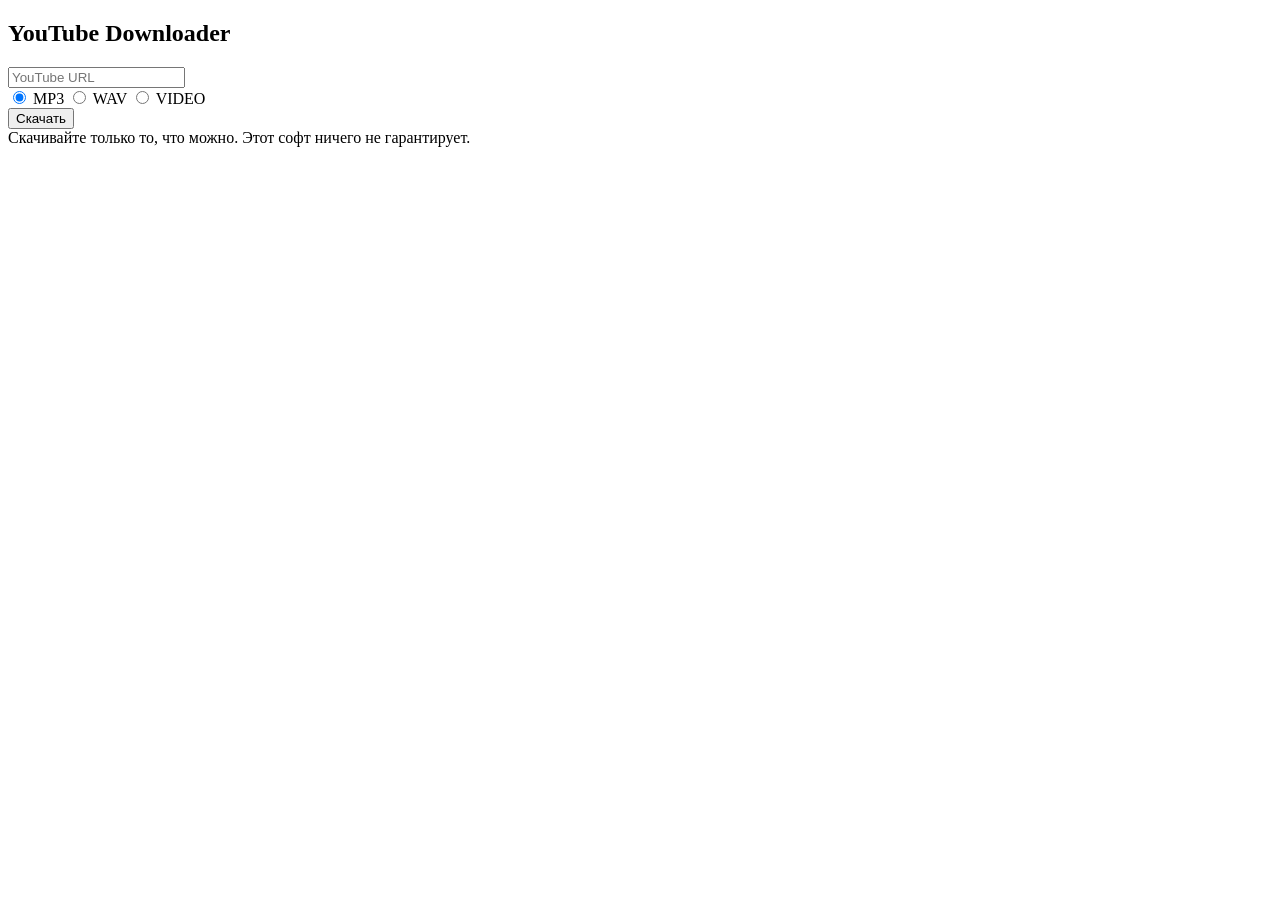
==== frontend_override/index.html @ 753cdba5 "Make Download the only button" ====
<!doctype html>
<html lang="ru">
<head>
  <meta charset="utf-8">
  <meta name="viewport" content="width=device-width,initial-scale=1">
  <title>YouTube Downloader</title>
  <meta name="description" content="YouTube Downloader">
  <meta name="robots" content="index,follow">
  <link rel="stylesheet" href="/assets/styles.css">
</head>
<body>
  <main class="page">
    <section class="downloader" aria-labelledby="page-title">
      <h1 id="page-title">YouTube Downloader</h1>

      <form id="download-form" novalidate>
        <input id="url" class="url-input" name="url" type="url" inputmode="url" autocomplete="off" placeholder="YouTube URL" aria-label="YouTube URL" required>

        <div class="formats" aria-label="Формат">
          <input class="choice-radio" id="format-mp3" name="format" type="radio" value="mp3" checked>
          <label class="choice" for="format-mp3">MP3</label>
          <input class="choice-radio" id="format-wav" name="format" type="radio" value="wav">
          <label class="choice" for="format-wav">WAV</label>
          <input class="choice-radio" id="format-video" name="format" type="radio" value="video">
          <label class="choice" for="format-video">VIDEO</label>
        </div>

        <div id="qualities" class="qualities" aria-label="Разрешение видео" hidden>
          <input class="choice-radio" id="quality-low" name="quality" type="radio" value="low">
          <label class="choice" for="quality-low">480p</label>
          <input class="choice-radio" id="quality-medium" name="quality" type="radio" value="medium">
          <label class="choice" for="quality-medium">720p</label>
          <input class="choice-radio" id="quality-maximum" name="quality" type="radio" value="maximum" checked>
          <label class="choice" for="quality-maximum">MAX</label>
        </div>

        <button id="download" class="download" type="submit">Скачать</button>
      </form>

      <p id="status" class="status" aria-live="polite" hidden></p>
      <p id="error" class="error" role="alert" hidden></p>
    </section>

    <footer>Скачивайте только то, что можно. Этот софт ничего не гарантирует.</footer>
  </main>
  <script src="/assets/app.js" defer></script>
</body>
</html>
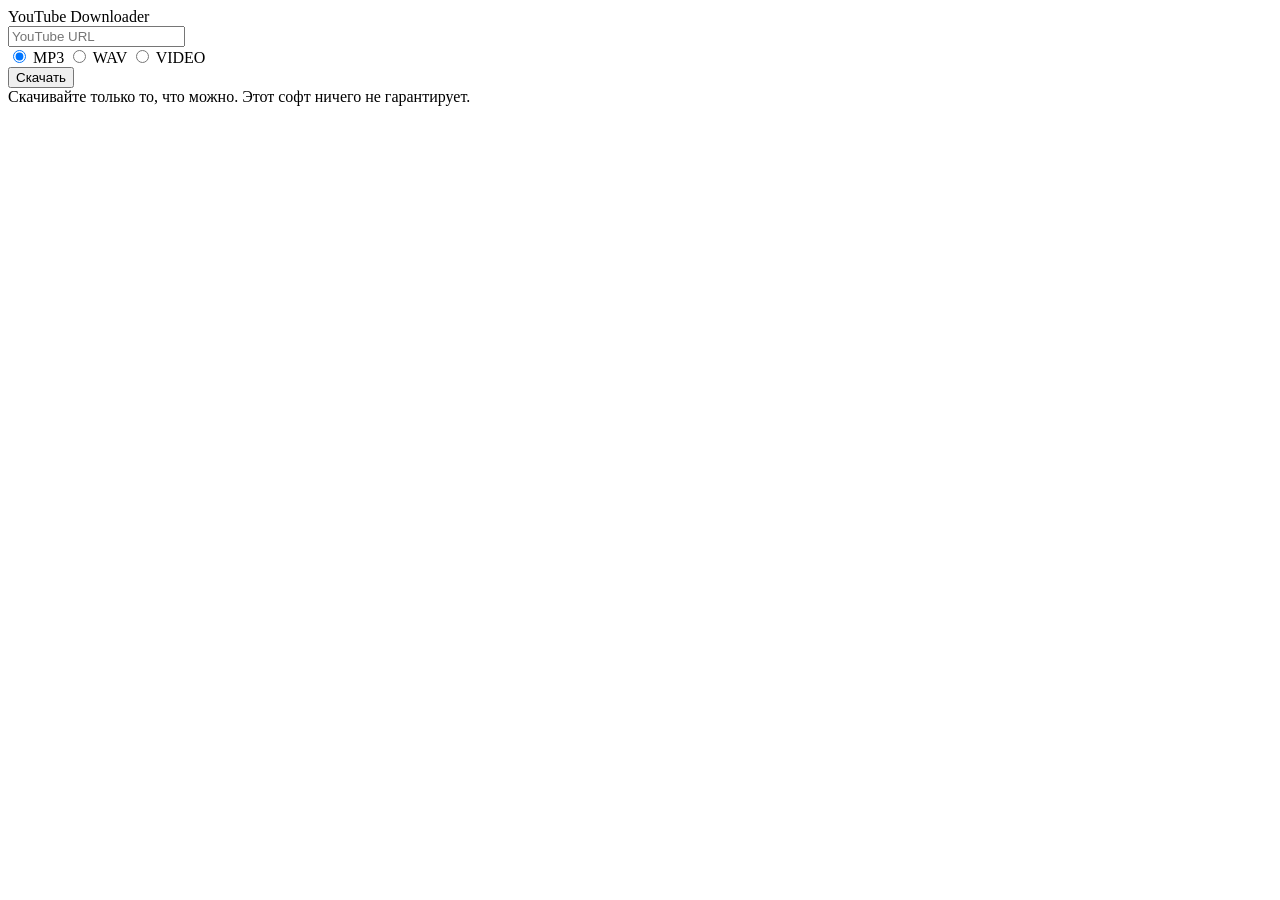
==== commit 50fb85b1: "Restore previous visual layout with current downloader flow" ====
--- a/frontend_override/index.html
+++ b/frontend_override/index.html
@@ -9,40 +9,50 @@
   <link rel="stylesheet" href="/assets/styles.css">
 </head>
 <body>
+  <header class="topbar">
+    <div class="topbar-inner">
+      <div class="brand">YouTube Downloader</div>
+    </div>
+  </header>
+
   <main class="page">
-    <section class="downloader" aria-labelledby="page-title">
-      <h1 id="page-title">YouTube Downloader</h1>
-
+    <section class="downloader" aria-label="YouTube Downloader">
       <form id="download-form" novalidate>
-        <input id="url" class="url-input" name="url" type="url" inputmode="url" autocomplete="off" placeholder="YouTube URL" aria-label="YouTube URL" required>
-
-        <div class="formats" aria-label="Формат">
-          <input class="choice-radio" id="format-mp3" name="format" type="radio" value="mp3" checked>
-          <label class="choice" for="format-mp3">MP3</label>
-          <input class="choice-radio" id="format-wav" name="format" type="radio" value="wav">
-          <label class="choice" for="format-wav">WAV</label>
-          <input class="choice-radio" id="format-video" name="format" type="radio" value="video">
-          <label class="choice" for="format-video">VIDEO</label>
+        <div class="url-wrap">
+          <input id="url" class="url-input" name="url" type="url" inputmode="url" autocomplete="off" placeholder="YouTube URL" aria-label="YouTube URL" required>
         </div>
 
-        <div id="qualities" class="qualities" aria-label="Разрешение видео" hidden>
-          <input class="choice-radio" id="quality-low" name="quality" type="radio" value="low">
-          <label class="choice" for="quality-low">480p</label>
-          <input class="choice-radio" id="quality-medium" name="quality" type="radio" value="medium">
-          <label class="choice" for="quality-medium">720p</label>
-          <input class="choice-radio" id="quality-maximum" name="quality" type="radio" value="maximum" checked>
-          <label class="choice" for="quality-maximum">MAX</label>
+        <div class="selector-block">
+          <div class="formats" aria-label="Формат">
+            <input class="choice-radio" id="format-mp3" name="format" type="radio" value="mp3" checked>
+            <label class="choice" for="format-mp3">MP3</label>
+            <input class="choice-radio" id="format-wav" name="format" type="radio" value="wav">
+            <label class="choice" for="format-wav">WAV</label>
+            <input class="choice-radio" id="format-video" name="format" type="radio" value="video">
+            <label class="choice" for="format-video">VIDEO</label>
+          </div>
+
+          <div id="qualities" class="qualities" aria-label="Разрешение видео" hidden>
+            <input class="choice-radio" id="quality-low" name="quality" type="radio" value="low">
+            <label class="choice quality-choice" for="quality-low">480p</label>
+            <input class="choice-radio" id="quality-medium" name="quality" type="radio" value="medium">
+            <label class="choice quality-choice" for="quality-medium">720p</label>
+            <input class="choice-radio" id="quality-maximum" name="quality" type="radio" value="maximum" checked>
+            <label class="choice quality-choice" for="quality-maximum">MAX</label>
+          </div>
         </div>
 
         <button id="download" class="download" type="submit">Скачать</button>
       </form>
 
-      <p id="status" class="status" aria-live="polite" hidden></p>
-      <p id="error" class="error" role="alert" hidden></p>
+      <div class="message-area">
+        <p id="status" class="status" aria-live="polite" hidden></p>
+        <p id="error" class="error" role="alert" hidden></p>
+      </div>
     </section>
+  </main>
 
-    <footer>Скачивайте только то, что можно. Этот софт ничего не гарантирует.</footer>
-  </main>
+  <footer>Скачивайте только то, что можно. Этот софт ничего не гарантирует.</footer>
   <script src="/assets/app.js" defer></script>
 </body>
 </html>
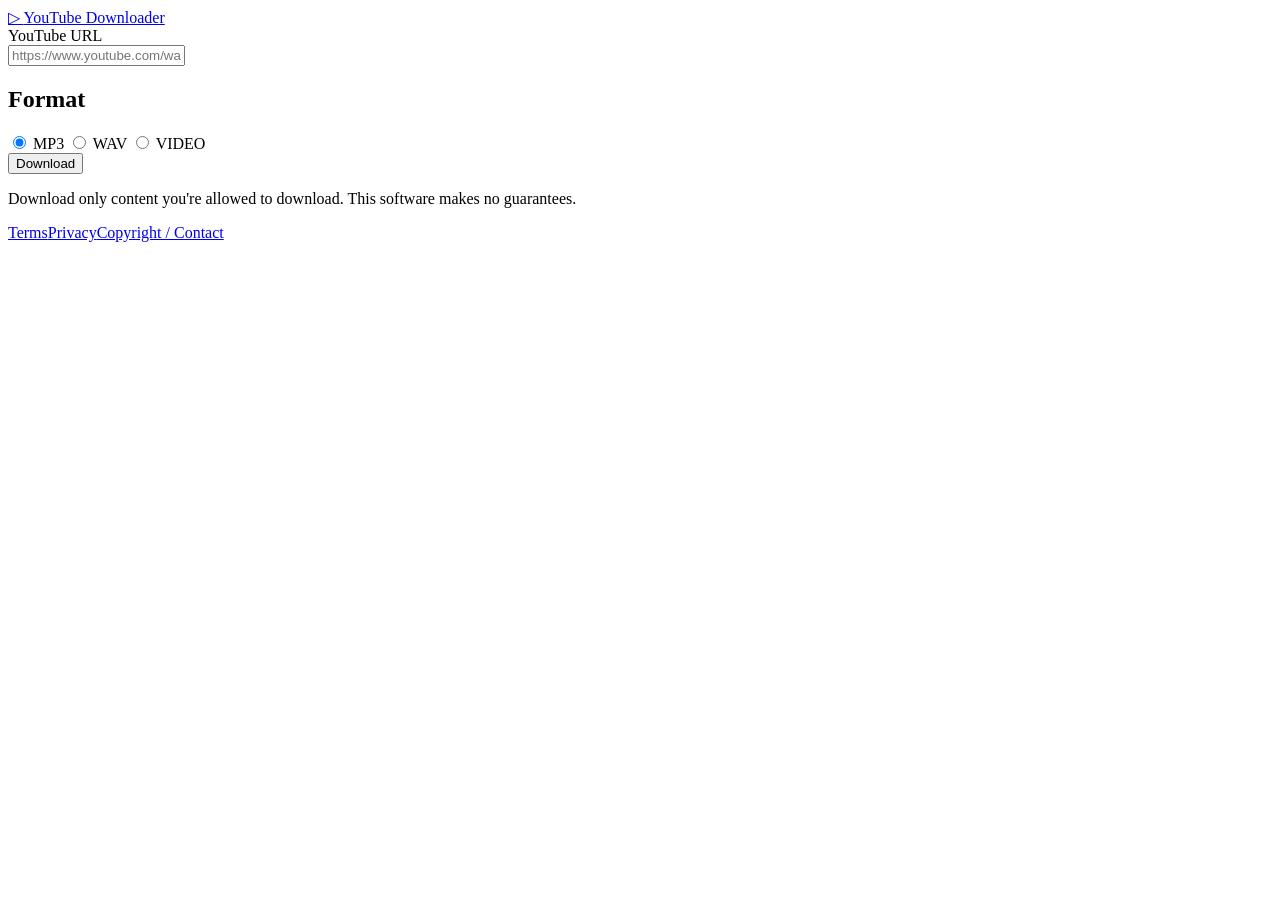
==== commit 737c5bdc: "Restore original v1 layout with 2.13 one-action flow" ====
--- a/frontend_override/index.html
+++ b/frontend_override/index.html
@@ -1,58 +1,91 @@
 <!doctype html>
-<html lang="ru">
+<html lang="en">
 <head>
   <meta charset="utf-8">
-  <meta name="viewport" content="width=device-width,initial-scale=1">
-  <title>YouTube Downloader</title>
-  <meta name="description" content="YouTube Downloader">
-  <meta name="robots" content="index,follow">
+  <meta name="viewport" content="width=device-width,initial-scale=1,viewport-fit=cover">
+  <title>YouTube Downloader - MP3, WAV & MP4</title>
+  <meta name="description" content="YouTube downloader for MP3, WAV and H.264/AAC MP4 video.">
+  <link rel="canonical" href="__PUBLIC_BASE_URL__/">
+  <meta property="og:title" content="YouTube Downloader">
+  <meta property="og:description" content="Download one YouTube video as MP3, WAV or MP4.">
+  <meta property="og:type" content="website">
+  <meta property="og:url" content="__PUBLIC_BASE_URL__/">
+  <meta name="theme-color" content="#041518">
+  <link rel="icon" href="/favicon.svg" type="image/svg+xml">
   <link rel="stylesheet" href="/assets/styles.css">
 </head>
 <body>
-  <header class="topbar">
-    <div class="topbar-inner">
-      <div class="brand">YouTube Downloader</div>
-    </div>
-  </header>
+  <main class="page-shell">
+    <section class="tool-card" aria-labelledby="brand-title">
+      <header class="brand-row">
+        <a class="brand" href="/" aria-label="YouTube Downloader home">
+          <span class="brand-mark" aria-hidden="true">▷</span>
+          <span id="brand-title">YouTube Downloader</span>
+        </a>
+      </header>
 
-  <main class="page">
-    <section class="downloader" aria-label="YouTube Downloader">
-      <form id="download-form" novalidate>
-        <div class="url-wrap">
-          <input id="url" class="url-input" name="url" type="url" inputmode="url" autocomplete="off" placeholder="YouTube URL" aria-label="YouTube URL" required>
+      <form id="download-form" class="url-form restored-flow" novalidate>
+        <label for="youtube-url">YouTube URL</label>
+        <div class="input-row input-row-single">
+          <input id="youtube-url" name="url" type="url" inputmode="url" autocomplete="off" spellcheck="false" placeholder="https://www.youtube.com/watch?v=…" required>
         </div>
 
-        <div class="selector-block">
-          <div class="formats" aria-label="Формат">
+        <section id="format-section" class="format-section restored-format" aria-labelledby="format-title">
+          <h2 id="format-title" class="section-label">Format</h2>
+          <div class="segmented" role="radiogroup" aria-label="Output format">
             <input class="choice-radio" id="format-mp3" name="format" type="radio" value="mp3" checked>
-            <label class="choice" for="format-mp3">MP3</label>
+            <label class="segment" for="format-mp3">MP3</label>
             <input class="choice-radio" id="format-wav" name="format" type="radio" value="wav">
-            <label class="choice" for="format-wav">WAV</label>
+            <label class="segment" for="format-wav">WAV</label>
             <input class="choice-radio" id="format-video" name="format" type="radio" value="video">
-            <label class="choice" for="format-video">VIDEO</label>
+            <label class="segment" for="format-video">VIDEO</label>
           </div>
 
-          <div id="qualities" class="qualities" aria-label="Разрешение видео" hidden>
-            <input class="choice-radio" id="quality-low" name="quality" type="radio" value="low">
-            <label class="choice quality-choice" for="quality-low">480p</label>
-            <input class="choice-radio" id="quality-medium" name="quality" type="radio" value="medium">
-            <label class="choice quality-choice" for="quality-medium">720p</label>
-            <input class="choice-radio" id="quality-maximum" name="quality" type="radio" value="maximum" checked>
-            <label class="choice quality-choice" for="quality-maximum">MAX</label>
+          <div id="quality-wrap" class="quality-wrap" hidden>
+            <span class="section-label">Video quality</span>
+            <div class="quality-grid" role="radiogroup" aria-label="Video quality">
+              <input class="choice-radio" id="quality-low" name="quality" type="radio" value="low">
+              <label class="quality" for="quality-low"><strong>480p</strong></label>
+              <input class="choice-radio" id="quality-medium" name="quality" type="radio" value="medium">
+              <label class="quality" for="quality-medium"><strong>720p</strong></label>
+              <input class="choice-radio" id="quality-maximum" name="quality" type="radio" value="maximum" checked>
+              <label class="quality" for="quality-maximum"><strong>Maximum</strong></label>
+            </div>
           </div>
-        </div>
 
-        <button id="download" class="download" type="submit">Скачать</button>
+          <button id="download-start" class="button button-primary download-cta" type="submit">Download</button>
+        </section>
       </form>
 
-      <div class="message-area">
-        <p id="status" class="status" aria-live="polite" hidden></p>
-        <p id="error" class="error" role="alert" hidden></p>
-      </div>
+      <div id="notice" class="notice" role="status" aria-live="polite" hidden></div>
+
+      <section id="progress-card" class="progress-card" aria-live="polite" hidden>
+        <div class="progress-head">
+          <div>
+            <span id="state-label" class="eyebrow">Queued</span>
+            <h2 id="stage-label">Waiting for a worker</h2>
+          </div>
+          <span id="progress-number" class="progress-number"></span>
+        </div>
+        <div id="progress-track" class="progress-track" hidden><div id="progress-bar" class="progress-bar"></div></div>
+        <p id="queue-copy" class="microcopy"></p>
+      </section>
+
+      <section id="ready-card" class="ready-card restored-ready" hidden>
+        <span class="ready-icon" aria-hidden="true">✓</span>
+        <div class="ready-copy">
+          <span class="eyebrow">Ready</span>
+          <h2 id="ready-name">Your file is ready</h2>
+          <p id="ready-size" class="microcopy"></p>
+        </div>
+      </section>
     </section>
+
+    <footer class="site-footer">
+      <p>Download only content you're allowed to download. This software makes no guarantees.</p>
+      <nav aria-label="Legal"><a href="/terms">Terms</a><a href="/privacy">Privacy</a><a href="/copyright">Copyright / Contact</a></nav>
+    </footer>
   </main>
-
-  <footer>Скачивайте только то, что можно. Этот софт ничего не гарантирует.</footer>
   <script src="/assets/app.js" defer></script>
 </body>
 </html>
